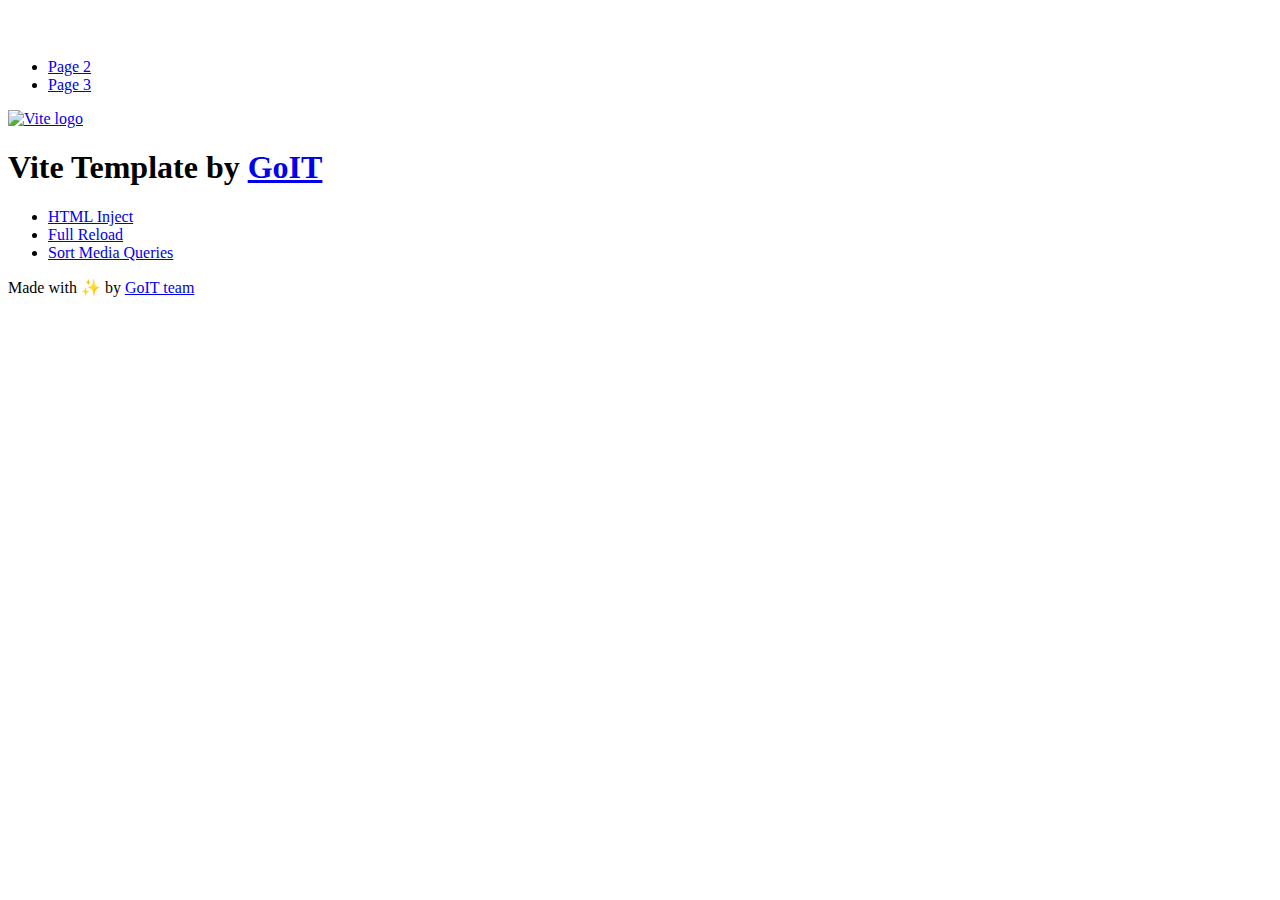
==== index.html @ aa9a44a6 "Deploying to gh-pages from @ KlimchukDmytro/goit-js-hw-10@eb98511c07cf9915c67d57a7720db25f1ae0549d 🚀" ====
<!DOCTYPE html>
<html lang="en">
  <head>
    <meta charset="UTF-8" />
    <link rel="icon" type="image/svg+xml" href="/goit-js-hw-10/favicon.svg" />
    <meta name="viewport" content="width=device-width, initial-scale=1.0" />
    <title>Vanilla App Template</title>
    <script type="module" crossorigin src="/goit-js-hw-10/index.js"></script>
    <link rel="stylesheet" crossorigin href="/goit-js-hw-10/assets/styles-DvPDDfy5.css">
  </head>
  <body>
    <header class="header">
  <div class="container">
    <nav class="nav">
      <a class="nav-logo" href="./index.html" aria-label="Site logo">
        <svg class="nav-logo-icon" width="100" height="30">
          <use href="/goit-js-hw-10/assets/sprite-E8vg0sBb.svg#logo"></use>
        </svg>
      </a>
      <ul class="nav-list">
        <li class="nav-item">
          <a class="nav-link {=$highlight-act}" href="./page-2.html">Page 2</a>
        </li>
        <li class="nav-item">
          <a class="nav-link {=$highlight-curr}" href="./page-3.html">Page 3</a>
        </li>
      </ul>
    </nav>
  </div>
</header>


    <main>
      <!-- Loads the specified .html file -->
      <section class="vite-promo">
  <div class="container">
    <div class="vite-promo-thumb">
      <a
        class="vite-promo-link"
        href="https://vitejs.dev/"
        target="_blank"
        rel="noopener noreferrer"
        aria-label="Link to Vite official website"
        title="Vite.js  build tool"
      >
        <!-- Path to images as from index.html file -->
        <img
          class="pic"
          src="/goit-js-hw-10/assets/vite-logo-9o_aqrTe.png"
          alt="Vite logo"
          width="640"
          height="640"
        />
      </a>
    </div>
    <h1 class="main-title">
      <span class="main-title-gradient">Vite</span>
      Template by
      <a
        class="main-title-link"
        href="https://github.com/goitacademy/vanilla-app-template"
        target="_blank"
        rel="noopener noreferrer"
      >
        GoIT
      </a>
    </h1>
  </div>
</section>

      <article class="badges">
  <div class="container">
    <ul class="badges-list">
      <li class="badges-item">
        <a
          class="badges-link"
          href="https://www.npmjs.com/package/vite-plugin-html-inject"
          target="_blank"
          rel="noopener noreferrer"
        >
          HTML Inject
        </a>
      </li>
      <li class="badges-item">
        <a
          class="badges-link"
          href="https://www.npmjs.com/package/vite-plugin-full-reload"
          target="_blank"
          rel="noopener noreferrer"
        >
          Full Reload
        </a>
      </li>
      <li class="badges-item">
        <a
          class="badges-link"
          href="https://www.npmjs.com/package/postcss-sort-media-queries"
          target="_blank"
          rel="noopener noreferrer"
        >
          Sort Media Queries
        </a>
      </li>
    </ul>
  </div>
</article>

    </main>

    <footer class="footer">
  <div class="container">
    <p class="footer-desc">
      Made with ✨ by
      <a
        class="footer-link"
        href="https://goit.global/ua/"
        target="_blank"
        rel="noopener noreferrer"
      >
        GoIT team
      </a>
    </p>
  </div>
</footer>


  </body>
</html>
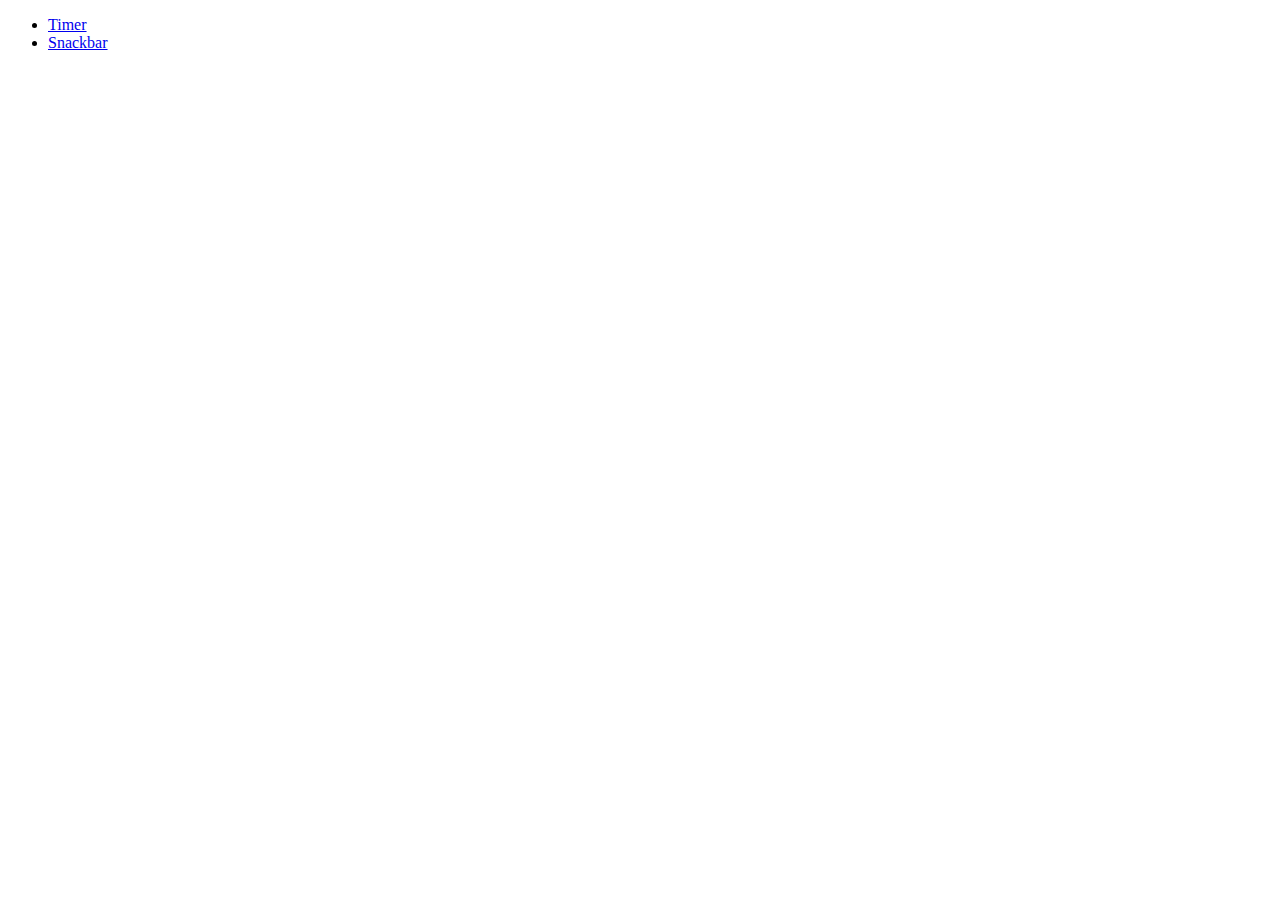
==== commit f202ef9c: "Deploying to gh-pages from @ KlimchukDmytro/goit-js-hw-10@1e33bab09015bd5eb5051a2e728dac6c272ca855 🚀" ====
--- a/index.html
+++ b/index.html
@@ -1,128 +1,24 @@
 <!DOCTYPE html>
 <html lang="en">
-  <head>
-    <meta charset="UTF-8" />
-    <link rel="icon" type="image/svg+xml" href="/goit-js-hw-10/favicon.svg" />
-    <meta name="viewport" content="width=device-width, initial-scale=1.0" />
-    <title>Vanilla App Template</title>
-    <script type="module" crossorigin src="/goit-js-hw-10/index.js"></script>
-    <link rel="stylesheet" crossorigin href="/goit-js-hw-10/assets/styles-DvPDDfy5.css">
-  </head>
-  <body>
-    <header class="header">
-  <div class="container">
-    <nav class="nav">
-      <a class="nav-logo" href="./index.html" aria-label="Site logo">
-        <svg class="nav-logo-icon" width="100" height="30">
-          <use href="/goit-js-hw-10/assets/sprite-E8vg0sBb.svg#logo"></use>
-        </svg>
-      </a>
-      <ul class="nav-list">
-        <li class="nav-item">
-          <a class="nav-link {=$highlight-act}" href="./page-2.html">Page 2</a>
-        </li>
-        <li class="nav-item">
-          <a class="nav-link {=$highlight-curr}" href="./page-3.html">Page 3</a>
-        </li>
-      </ul>
-    </nav>
-  </div>
-</header>
 
+<head>
+  <meta charset="UTF-8" />
+  <link rel="icon" type="image/svg+xml" href="/goit-js-hw-10/favicon.svg" />
+  <meta name="viewport" content="width=device-width, initial-scale=1.0" />
+  <title>Дата і час</title>
+  <script type="module" crossorigin src="/goit-js-hw-10/assets/styles-B4s-4mBC.js"></script>
+  <link rel="stylesheet" crossorigin href="/goit-js-hw-10/assets/styles-B9kkWxtF.css">
+</head>
 
-    <main>
-      <!-- Loads the specified .html file -->
-      <section class="vite-promo">
-  <div class="container">
-    <div class="vite-promo-thumb">
-      <a
-        class="vite-promo-link"
-        href="https://vitejs.dev/"
-        target="_blank"
-        rel="noopener noreferrer"
-        aria-label="Link to Vite official website"
-        title="Vite.js  build tool"
-      >
-        <!-- Path to images as from index.html file -->
-        <img
-          class="pic"
-          src="/goit-js-hw-10/assets/vite-logo-9o_aqrTe.png"
-          alt="Vite logo"
-          width="640"
-          height="640"
-        />
-      </a>
-    </div>
-    <h1 class="main-title">
-      <span class="main-title-gradient">Vite</span>
-      Template by
-      <a
-        class="main-title-link"
-        href="https://github.com/goitacademy/vanilla-app-template"
-        target="_blank"
-        rel="noopener noreferrer"
-      >
-        GoIT
-      </a>
-    </h1>
-  </div>
-</section>
+<body>
+  <!-- nav>ul>li*2 -->
+  <nav>
+    <ul>
+      <li><a href="./1-timer.html">Timer</a></li>
+      <li><a href="./2-snackbar.html">Snackbar</a></li>
+    </ul>
+  </nav>
 
-      <article class="badges">
-  <div class="container">
-    <ul class="badges-list">
-      <li class="badges-item">
-        <a
-          class="badges-link"
-          href="https://www.npmjs.com/package/vite-plugin-html-inject"
-          target="_blank"
-          rel="noopener noreferrer"
-        >
-          HTML Inject
-        </a>
-      </li>
-      <li class="badges-item">
-        <a
-          class="badges-link"
-          href="https://www.npmjs.com/package/vite-plugin-full-reload"
-          target="_blank"
-          rel="noopener noreferrer"
-        >
-          Full Reload
-        </a>
-      </li>
-      <li class="badges-item">
-        <a
-          class="badges-link"
-          href="https://www.npmjs.com/package/postcss-sort-media-queries"
-          target="_blank"
-          rel="noopener noreferrer"
-        >
-          Sort Media Queries
-        </a>
-      </li>
-    </ul>
-  </div>
-</article>
+</body>
 
-    </main>
-
-    <footer class="footer">
-  <div class="container">
-    <p class="footer-desc">
-      Made with ✨ by
-      <a
-        class="footer-link"
-        href="https://goit.global/ua/"
-        target="_blank"
-        rel="noopener noreferrer"
-      >
-        GoIT team
-      </a>
-    </p>
-  </div>
-</footer>
-
-
-  </body>
-</html>
+</html>